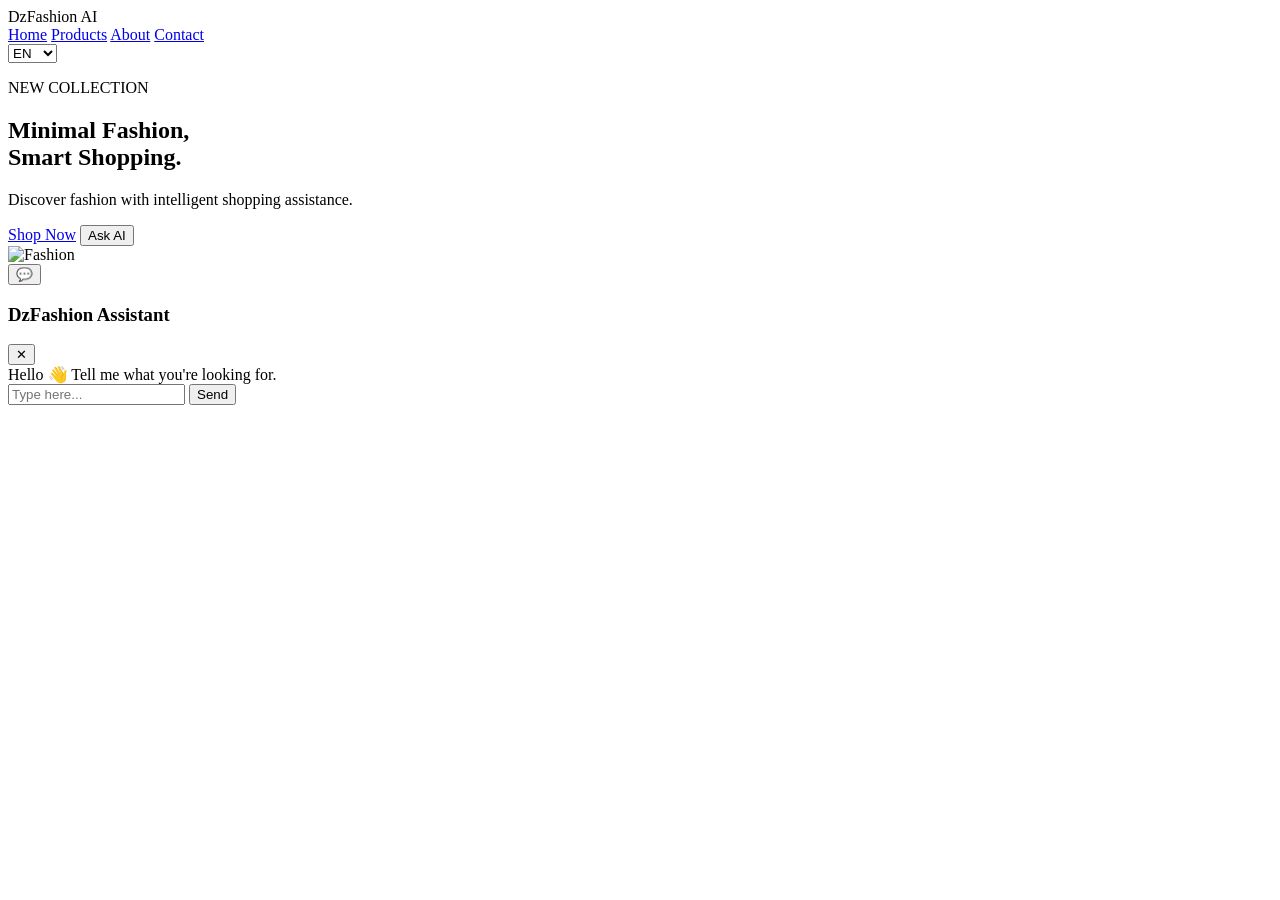
==== index.html @ f7e404e6 "Add files via upload" ====
<!DOCTYPE html>
<html lang="en">
<head>
  <meta charset="UTF-8">
  <meta name="viewport" content="width=device-width,initial-scale=1">
  <title>DzFashion AI</title>
  <link rel="stylesheet" href="css/style.css">
</head>
<body>

<header class="header">
  <div class="container nav">
    <div class="logo">DzFashion AI</div>

    <nav class="menu">
      <a data-i18n="home" href="index.html">Home</a>
      <a data-i18n="products" href="products.html">Products</a>
      <a data-i18n="about" href="#">About</a>
      <a data-i18n="contact" href="#">Contact</a>
    </nav>

    <div class="nav-right">
      <select id="languageSwitcher">
        <option value="en">EN</option>
        <option value="fr">FR</option>
        <option value="ar">AR</option>
        <option value="kab">KAB</option>
      </select>
    </div>
  </div>
</header>

<section class="hero container">
  <div class="hero-text">
    <p class="small-title">NEW COLLECTION</p>

    <h1 data-i18n="heroTitle">
      Minimal Fashion,<br>Smart Shopping.
    </h1>

    <p data-i18n="heroText">
      Discover fashion with intelligent shopping assistance.
    </p>

    <div class="hero-buttons">
      <a href="products.html" class="btn dark" data-i18n="shopNow">Shop Now</a>
      <button class="btn light" id="openChatBtn">Ask AI</button>
    </div>
  </div>

  <div class="hero-image">
    <img src="C:\Users\lenovo\OneDrive\Bureau\PFE Claude\assets\images\pngtree-standing-man-in-a-white-tshirt-blank-canvas-t-shirt-mockup-png-image_13949559.png" alt="Fashion">
  </div>
</section>

<button class="chat-bubble" id="chatBubble">💬</button>

<div class="chat-modal" id="chatModal">
  <div class="chat-header">
    <h3>DzFashion Assistant</h3>
    <button id="closeChat">✕</button>
  </div>

  <div class="chat-body" id="chatMessages">
    <div class="bot-message">
      Hello 👋 Tell me what you're looking for.
    </div>
  </div>

  <div class="chat-input">
    <input id="chatInput" type="text" placeholder="Type here...">
    <button id="sendBtn">Send</button>
  </div>
</div>

<script src="js/ai-engine.js"></script>
<script src="js/app.js"></script>

</body>
</html>
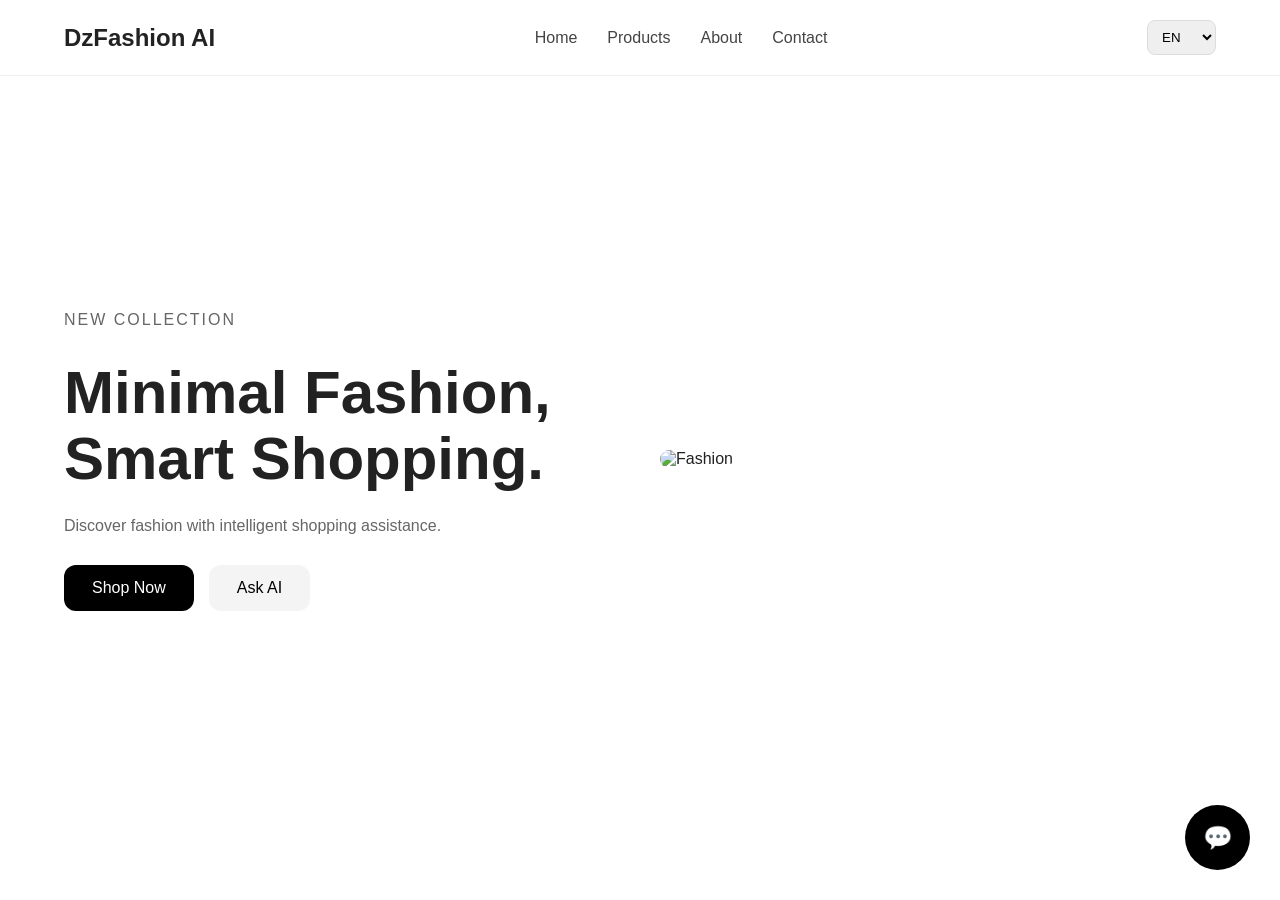
==== commit 4bc961d1: "Update index.html" ====
--- a/index.html
+++ b/index.html
@@ -4,7 +4,7 @@
   <meta charset="UTF-8">
   <meta name="viewport" content="width=device-width,initial-scale=1">
   <title>DzFashion AI</title>
-  <link rel="stylesheet" href="css/style.css">
+  <link rel="stylesheet" href="style/style.css">
 </head>
 <body>
 
@@ -77,4 +77,4 @@
 <script src="js/app.js"></script>
 
 </body>
-</html>+</html>
--- a/style/style.css
+++ b/style/style.css
@@ -0,0 +1,328 @@
+*{
+  margin:0;
+  padding:0;
+  box-sizing:border-box;
+  font-family:Arial, Helvetica, sans-serif;
+}
+
+body{
+  background:#fff;
+  color:#222;
+}
+
+.container{
+  width:90%;
+  max-width:1200px;
+  margin:auto;
+}
+
+a{
+  text-decoration:none;
+  color:inherit;
+}
+
+.header{
+  position:sticky;
+  top:0;
+  background:white;
+  border-bottom:1px solid #eee;
+  z-index:1000;
+}
+
+.nav{
+  height:75px;
+  display:flex;
+  align-items:center;
+  justify-content:space-between;
+}
+
+.logo{
+  font-size:24px;
+  font-weight:700;
+}
+
+.menu{
+  display:flex;
+  gap:30px;
+}
+
+.menu a{
+  color:#444;
+  transition:.3s;
+}
+
+.menu a:hover{
+  color:black;
+}
+
+.nav-right{
+  display:flex;
+  gap:15px;
+  align-items:center;
+}
+
+select{
+  padding:8px 10px;
+  border:1px solid #ddd;
+  border-radius:8px;
+}
+
+.cart-btn{
+  padding:10px 16px;
+  background:black;
+  color:white;
+  border-radius:10px;
+}
+
+.hero{
+  min-height:85vh;
+  display:grid;
+  grid-template-columns:1fr 1fr;
+  gap:40px;
+  align-items:center;
+}
+
+.small-title{
+  color:#888;
+  margin-bottom:10px;
+  letter-spacing:2px;
+}
+
+.hero h1{
+  font-size:60px;
+  margin-bottom:20px;
+  line-height:1.1;
+}
+
+.hero p{
+  color:#666;
+  line-height:1.8;
+  margin-bottom:25px;
+}
+
+.hero-buttons{
+  display:flex;
+  gap:15px;
+}
+
+.btn{
+  padding:14px 28px;
+  border:none;
+  border-radius:12px;
+  cursor:pointer;
+  font-size:16px;
+}
+
+.dark{
+  background:black;
+  color:white;
+}
+
+.light{
+  background:#f4f4f4;
+}
+
+.hero-image img{
+  width:100%;
+  border-radius:20px;
+  object-fit:cover;
+}
+
+.categories,
+.features{
+  padding:80px 0;
+}
+
+.categories h2,
+.features h2{
+  margin-bottom:30px;
+  font-size:32px;
+}
+
+.category-grid,
+.features{
+  display:grid;
+  grid-template-columns:repeat(auto-fit,minmax(220px,1fr));
+  gap:20px;
+}
+
+.category-card,
+.feature-card{
+  background:#fafafa;
+  padding:35px;
+  border-radius:18px;
+  border:1px solid #eee;
+  transition:.3s;
+}
+
+.category-card:hover,
+.feature-card:hover{
+  transform:translateY(-5px);
+  box-shadow:0 10px 30px rgba(0,0,0,.08);
+}
+
+.chat-bubble{
+  position:fixed;
+  right:30px;
+  bottom:30px;
+  width:65px;
+  height:65px;
+  border:none;
+  border-radius:50%;
+  background:black;
+  color:white;
+  font-size:24px;
+  cursor:pointer;
+  z-index:1000;
+}
+
+.chat-modal{
+  position:fixed;
+  right:30px;
+  bottom:110px;
+  width:380px;
+  height:520px;
+  background:white;
+  border-radius:20px;
+  box-shadow:0 20px 50px rgba(0,0,0,.15);
+  display:none;
+  flex-direction:column;
+  overflow:hidden;
+  z-index:1000;
+}
+
+.chat-header{
+  background:black;
+  color:white;
+  padding:18px;
+  display:flex;
+  justify-content:space-between;
+  align-items:center;
+}
+
+.chat-header button{
+  border:none;
+  background:none;
+  color:white;
+  font-size:18px;
+  cursor:pointer;
+}
+
+.chat-body{
+  flex:1;
+  padding:20px;
+  overflow:auto;
+  background:#fafafa;
+}
+
+.bot-message,
+.user-message{
+  padding:12px 15px;
+  margin-bottom:12px;
+  border-radius:14px;
+  max-width:80%;
+}
+
+.bot-message{
+  background:white;
+  border:1px solid #eee;
+}
+
+.user-message{
+  background:black;
+  color:white;
+  margin-left:auto;
+}
+
+.chat-input{
+  display:flex;
+  border-top:1px solid #eee;
+}
+
+.chat-input input{
+  flex:1;
+  padding:15px;
+  border:none;
+  outline:none;
+}
+
+.chat-input button{
+  width:90px;
+  border:none;
+  background:black;
+  color:white;
+  cursor:pointer;
+}
+
+@media(max-width:900px){
+  .hero{
+    grid-template-columns:1fr;
+    padding:40px 0;
+  }
+
+  .hero h1{
+    font-size:40px;
+  }
+
+  .menu{
+    display:none;
+  }
+
+  .chat-modal{
+    width:92%;
+    right:4%;
+  }
+}
+/* --- Grille des produits --- */
+.products-grid {
+  display: grid;
+  grid-template-columns: repeat(auto-fit, minmax(250px, 1fr));
+  gap: 30px;
+  margin-top: 30px;
+}
+
+/* --- Style de la carte produit --- */
+.product-card {
+  background: #fafafa;
+  padding: 20px;
+  border-radius: 18px;
+  border: 1px solid #eee;
+  display: flex;
+  flex-direction: column; /* Permet d'aligner les éléments de haut en bas */
+  align-items: center;
+  text-align: center;
+  transition: .3s;
+}
+
+.product-card:hover {
+  transform: translateY(-5px);
+  box-shadow: 0 10px 30px rgba(0,0,0,.08);
+}
+
+/* --- La solution pour tes images --- */
+.product-card img {
+  width: 100%;
+  height: 280px; /* Tu peux modifier cette valeur selon tes préférences */
+  object-fit: cover; /* L'image remplit la zone sans s'écraser ni s'étirer */
+  border-radius: 12px;
+  margin-bottom: 15px;
+}
+
+/* --- Ajustements du texte dans la carte --- */
+.product-card h3 {
+  font-size: 18px;
+  margin-bottom: 10px;
+}
+
+.product-card .price {
+  font-weight: bold;
+  font-size: 16px;
+  color: #444;
+  margin-bottom: 5px;
+}
+
+/* --- Bouton "Add to cart" --- */
+.product-card .btn {
+  margin-top: auto; /* Astuce : pousse le bouton tout en bas même si les titres ont des tailles différentes */
+  width: 100%;
+}
